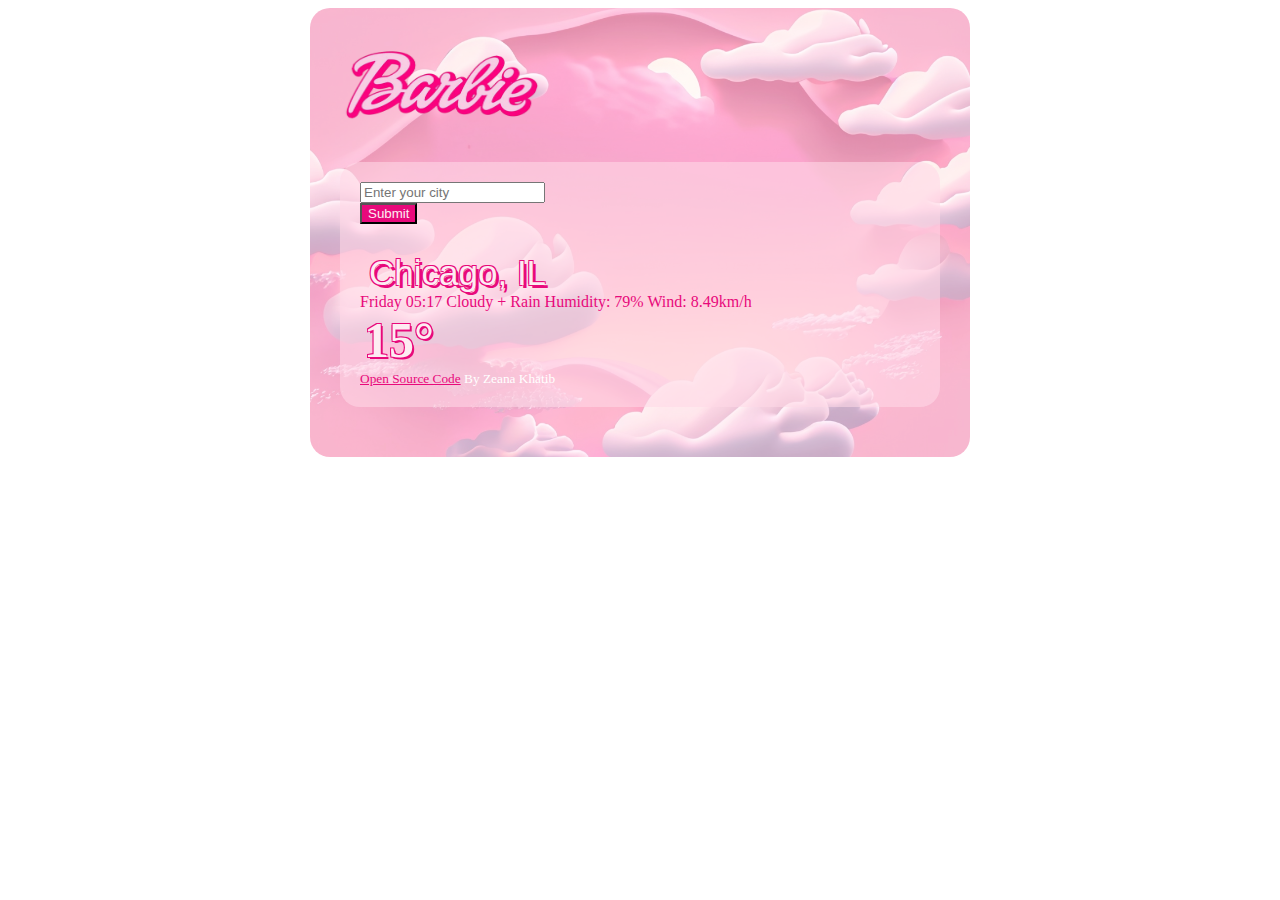
==== index.html @ 5541f554 "changed stying" ====
<!DOCTYPE html>
<html lang="en">
  <head>
    <link
      href="https://cdn.jsdelivr.net/npm/bootstrap@5.3.0/dist/css/bootstrap.min.css"
      rel="stylesheet"
      integrity="sha384-9ndCyUaIbzAi2FUVXJi0CjmCapSmO7SnpJef0486qhLnuZ2cdeRhO02iuK6FUUVM"
      crossorigin="anonymous"
    />
    <meta charset="UTF-8" />
    <meta http-equiv="X-UA-Compatible" content="IE=edge" />
    <meta name="viewport" content="width=device-width, initial-scale=1.0" />
    <title>Document</title>
    <link rel="stylesheet" href="style.css" />
    <script src="https://cdn.jsdelivr.net/npm/axios@1.1.2/dist/axios.min.js"></script>
  </head>
  <body>
    <div class="container">
<img src="images/logo.png" alt="" id="logo">
      <div class="weather-app-wrapper">
        <div class="weather-app">
          <form id="search-form" class="mb-3">
            <div class="row">
              <div class="col-9">
                <label for="getCity" class="visually-hidden"></label>
                <input
                  type="text"
                  class="form-control"
                  id="getCity"
                  placeholder="Enter your city"
                />
              </div>
              <div class="col-3">
                <button type="submit" class="btn btn-primary mb-3" style="background-color:  #e8097b; color:  #fdecf2;
">
                  Submit
                </button>
              </div>
            </div>
          </form>

          <div class="row">
            <div class="col-sm-6">
              <h1 id="city">Chicago, <span id="country"> IL</span></h1>
              <div id="city-info">
                <span id="date">Sunday 7:00am</span>
                <span id="description">Cloudy + Rain</span>
                <span id="humidity">Humidity: 79%</span>
                <span id="wind">Wind: 8.49km/h</span>
              </div>
            </div>

            <div class="col-6 d-flex justify-content-end">
    <img
      src=""
      alt=""
      id="icon"
  
    />
    <strong id="temperature">15°</strong>
</div>

          <div class="weather-forecast" id="forecast"></div>

        </div>
      </div>
         <small id="creds">
            <a href="https://github.com/Zeanakhatib/Weather-project-shecodes"
              style="color: rgb(232, 9, 123);">Open Source Code</a
            >
            By Zeana Khatib
          </small>
    </div>

    <script src="script.js"></script>
  </body>
</html>
---- style.css ----
.container {
  background-image: url("images/barbie.png");
  background-size: cover;
  background-position: center;
  max-width: 600px;
  padding: 30px;
  margin: 0 auto;

  border-radius: 20px;
}

#logo {
  width: 200px;
  height: 100px;
  margin: 0 auto;
  padding: 0;
}

h1 {
  color: #fdecf2;
  text-shadow: -1px -1px 0 #e8097b, 1px -1px 0 #e8097b, -1px 1px 0 #e8097b,
    3px 3px 0 #e8097b;
  font-family: Roboto, arial, sans-serif;
  font-size: 35px;
  font-weight: 400;
  padding-left: 9px;
  padding-top: 6px;
  padding-bottom: 0px;
  margin-bottom: 0;
}

#city-info {
  font-size: 16px;
  color: #e8097b;

  margin: 0;
  padding: 0;
}

#city-info span:first-letter {
  text-transform: capitalize;
}

.weather-app-wrapper {
  margin: 20px auto;
  background-color: rgba(255, 216, 230, 0.578);
  border-radius: 20px;
  padding: 20px;
}

.temp-icon-container {
  display: flex;
  align-items: center;
  gap: 10px;
  margin-right: 0px;
  margin-top: 0px;
}

#temperature {
  color: #fdecf2;
  text-shadow: -1px -1px 0 #e8097b, 1px -1px 0 #e8097b, -1px 1px 0 #e8097b,
    2px 2px 0 #e8097b;
  margin-right: 0px;
  margin-top: 0px;
  font-size: 50px;
}
#creds {
  color: white;
  margin-top: 30px;
}

#info-panel div {
  display: inline; /* Makes the elements display in line */
}

#info-panel h1 {
  display: block; /* Keeps the city on its own line */
}

#info-panel {
  background-color: #f5f5f5;
  padding: 10px;
  border-radius: 5px;
}
.col-6 {
  justify-content: flex-start;
}

#icon {
  width: max-content;
}
#forecast {
  color: #fdecf2;
  text-shadow: -1px -1px 0 #e8097b, 1px -1px 0 #e8097b, -1px 1px 0 #e8097b,
    2px 2px 0 #e8097b;
}
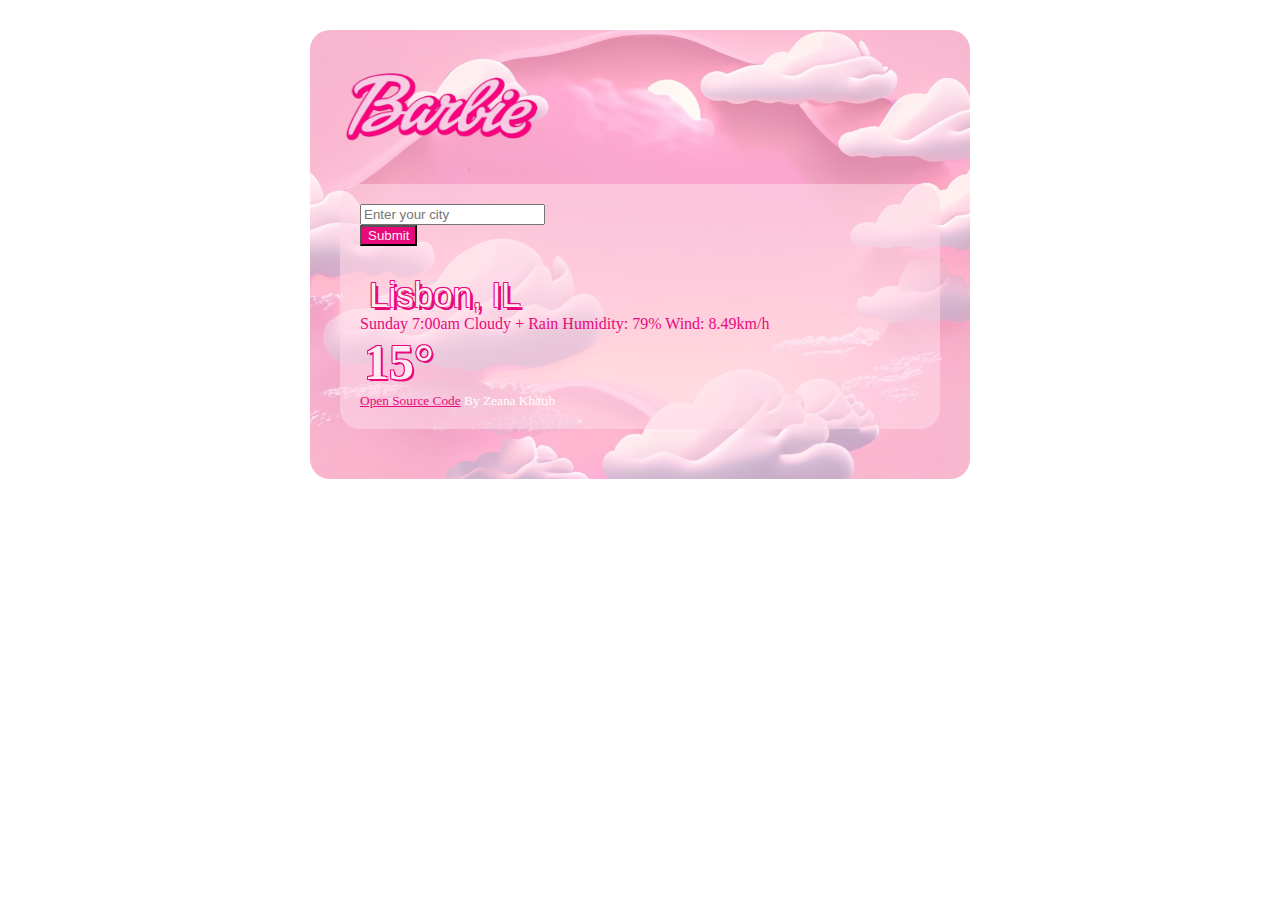
==== commit 65909f28: "changed city in h1" ====
--- a/index.html
+++ b/index.html
@@ -41,7 +41,7 @@
 
           <div class="row">
             <div class="col-sm-6">
-              <h1 id="city">Chicago, <span id="country"> IL</span></h1>
+              <h1 id="city">Lisbon, <span id="country"> IL</span></h1>
               <div id="city-info">
                 <span id="date">Sunday 7:00am</span>
                 <span id="description">Cloudy + Rain</span>
--- a/style.css
+++ b/style.css
@@ -5,7 +5,7 @@
   max-width: 600px;
   padding: 30px;
   margin: 0 auto;
-
+  margin-top: 30px;
   border-radius: 20px;
 }
 
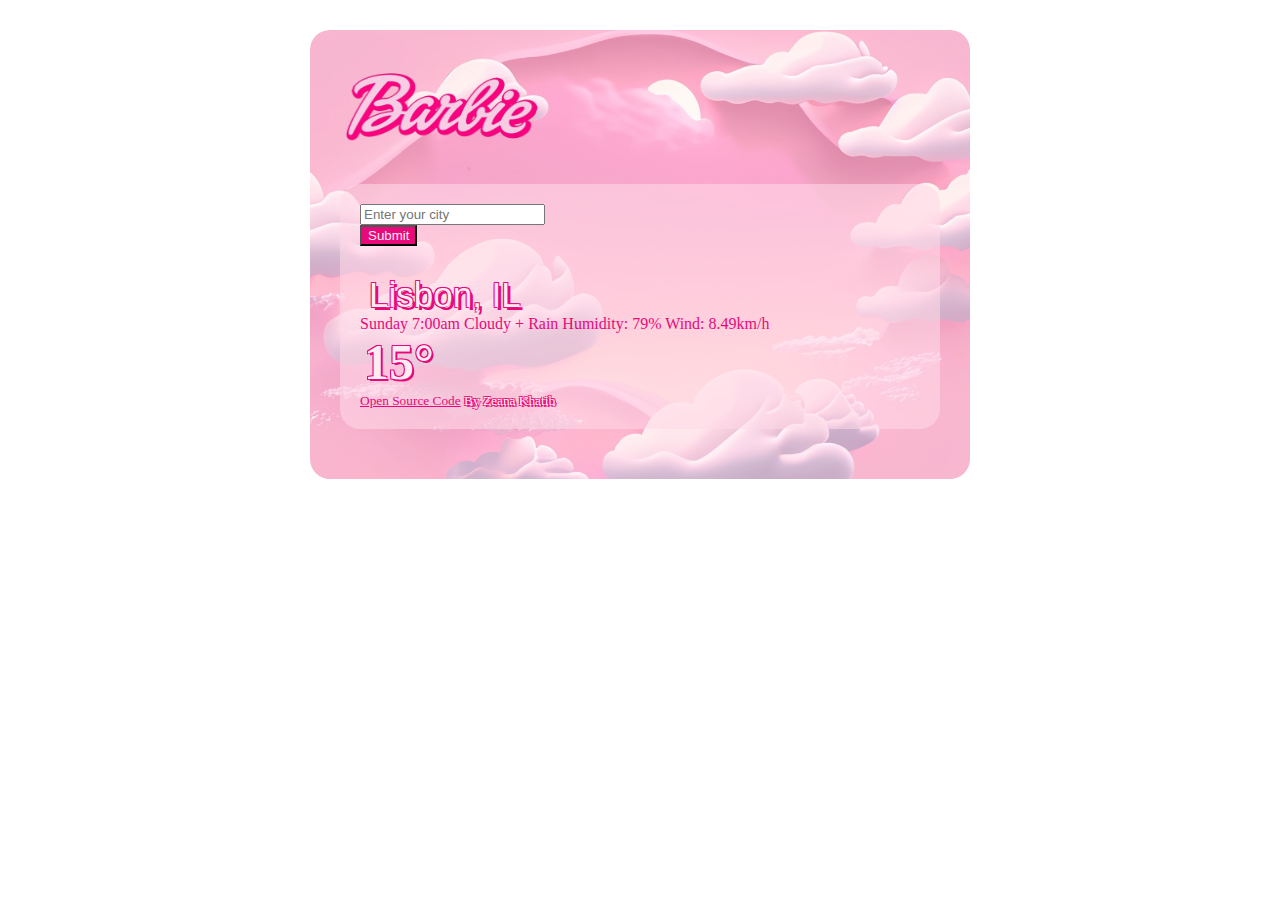
==== commit b2f855b6: "title change" ====
--- a/index.html
+++ b/index.html
@@ -10,9 +10,10 @@
     <meta charset="UTF-8" />
     <meta http-equiv="X-UA-Compatible" content="IE=edge" />
     <meta name="viewport" content="width=device-width, initial-scale=1.0" />
-    <title>Document</title>
+    <title>Barbie Weather App</title>
     <link rel="stylesheet" href="style.css" />
     <script src="https://cdn.jsdelivr.net/npm/axios@1.1.2/dist/axios.min.js"></script>
+    <link rel="icon" href="data:image/svg+xml,<svg xmlns=%22http://www.w3.org/2000/svg%22 viewBox=%220 0 100 100%22><text y=%22.9em%22 font-size=%2290%22>🩷</text></svg>"></link>
   </head>
   <body>
     <div class="container">
@@ -66,7 +67,7 @@
       </div>
          <small id="creds">
             <a href="https://github.com/Zeanakhatib/Weather-project-shecodes"
-              style="color: rgb(232, 9, 123);">Open Source Code</a
+              style="color: rgb(232, 9, 123); text-shadow: none;">Open Source Code</a 
             >
             By Zeana Khatib
           </small>
--- a/style.css
+++ b/style.css
@@ -65,7 +65,9 @@
   font-size: 50px;
 }
 #creds {
-  color: white;
+  color: #fdecf2;
+  text-shadow: -1px -1px 0 #e8097b, 1px -1px 0 #e8097b, -1px 1px 0 #e8097b,
+    2px 2px 0 #e8097b;
   margin-top: 30px;
 }
 
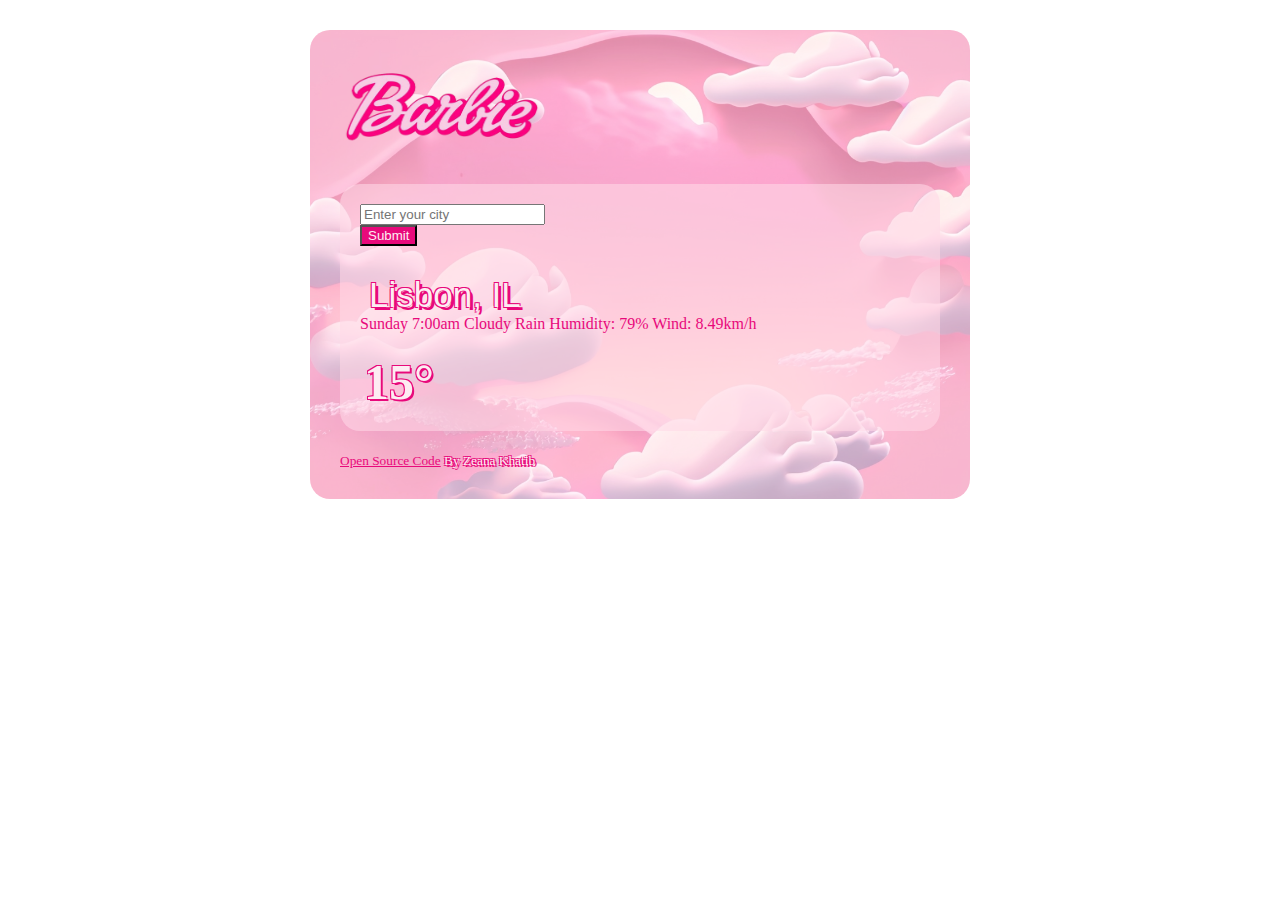
==== commit 5fcf1298: "moved creds down" ====
--- a/index.html
+++ b/index.html
@@ -12,12 +12,15 @@
     <meta name="viewport" content="width=device-width, initial-scale=1.0" />
     <title>Barbie Weather App</title>
     <link rel="stylesheet" href="style.css" />
+    <link rel="icon" type="image/png" href="images/icon.png" />
+<link rel="icon" type="image/png" sizes="16x16" href="images/icon.png" />
+<link rel="icon" type="image/png" sizes="32x32" href="images/icon.png"/>
+<link rel="apple-touch-icon" sizes="180x180" href="images/icon.png" />
     <script src="https://cdn.jsdelivr.net/npm/axios@1.1.2/dist/axios.min.js"></script>
-    <link rel="icon" href="data:image/svg+xml,<svg xmlns=%22http://www.w3.org/2000/svg%22 viewBox=%220 0 100 100%22><text y=%22.9em%22 font-size=%2290%22>🩷</text></svg>"></link>
   </head>
   <body>
     <div class="container">
-<img src="images/logo.png" alt="" id="logo">
+      <img src="images/logo.png" alt="" id="logo" />
       <div class="weather-app-wrapper">
         <div class="weather-app">
           <form id="search-form" class="mb-3">
@@ -32,8 +35,11 @@
                 />
               </div>
               <div class="col-3">
-                <button type="submit" class="btn btn-primary mb-3" style="background-color:  #e8097b; color:  #fdecf2;
-">
+                <button
+                  type="submit"
+                  class="btn btn-primary mb-3"
+                  style="background-color: #e8097b; color: #fdecf2"
+                >
                   Submit
                 </button>
               </div>
@@ -45,34 +51,31 @@
               <h1 id="city">Lisbon, <span id="country"> IL</span></h1>
               <div id="city-info">
                 <span id="date">Sunday 7:00am</span>
-                <span id="description">Cloudy + Rain</span>
+                <span id="description">Cloudy Rain</span>
                 <span id="humidity">Humidity: 79%</span>
                 <span id="wind">Wind: 8.49km/h</span>
               </div>
             </div>
 
             <div class="col-6 d-flex justify-content-end">
-    <img
-      src=""
-      alt=""
-      id="icon"
-  
-    />
-    <strong id="temperature">15°</strong>
-</div>
+              <img src="" alt="" id="icon" />
+              <strong id="temperature">15°</strong>
+            </div>
 
-          <div class="weather-forecast" id="forecast"></div>
-
+            <div class="weather-forecast" id="forecast"></div>
+      
         </div>
+       
       </div>
-         <small id="creds">
-            <a href="https://github.com/Zeanakhatib/Weather-project-shecodes"
-              style="color: rgb(232, 9, 123); text-shadow: none;">Open Source Code</a 
-            >
-            By Zeana Khatib
-          </small>
     </div>
-
+    <small id="creds">
+          <a
+            href="https://github.com/Zeanakhatib/Weather-project-shecodes"
+            style="color: rgb(232, 9, 123); text-shadow: none"
+            >Open Source Code</a
+          >
+          By Zeana Khatib
+        </small>
     <script src="script.js"></script>
   </body>
 </html>
--- a/style.css
+++ b/style.css
@@ -34,7 +34,8 @@
   color: #e8097b;
 
   margin: 0;
-  padding: 0;
+
+  padding-bottom: 20px;
 }
 
 #city-info span:first-letter {
@@ -92,7 +93,6 @@
   width: max-content;
 }
 #forecast {
-  color: #fdecf2;
-  text-shadow: -1px -1px 0 #e8097b, 1px -1px 0 #e8097b, -1px 1px 0 #e8097b,
-    2px 2px 0 #e8097b;
+  color: #e8097b;
+  font-weight: 600;
 }
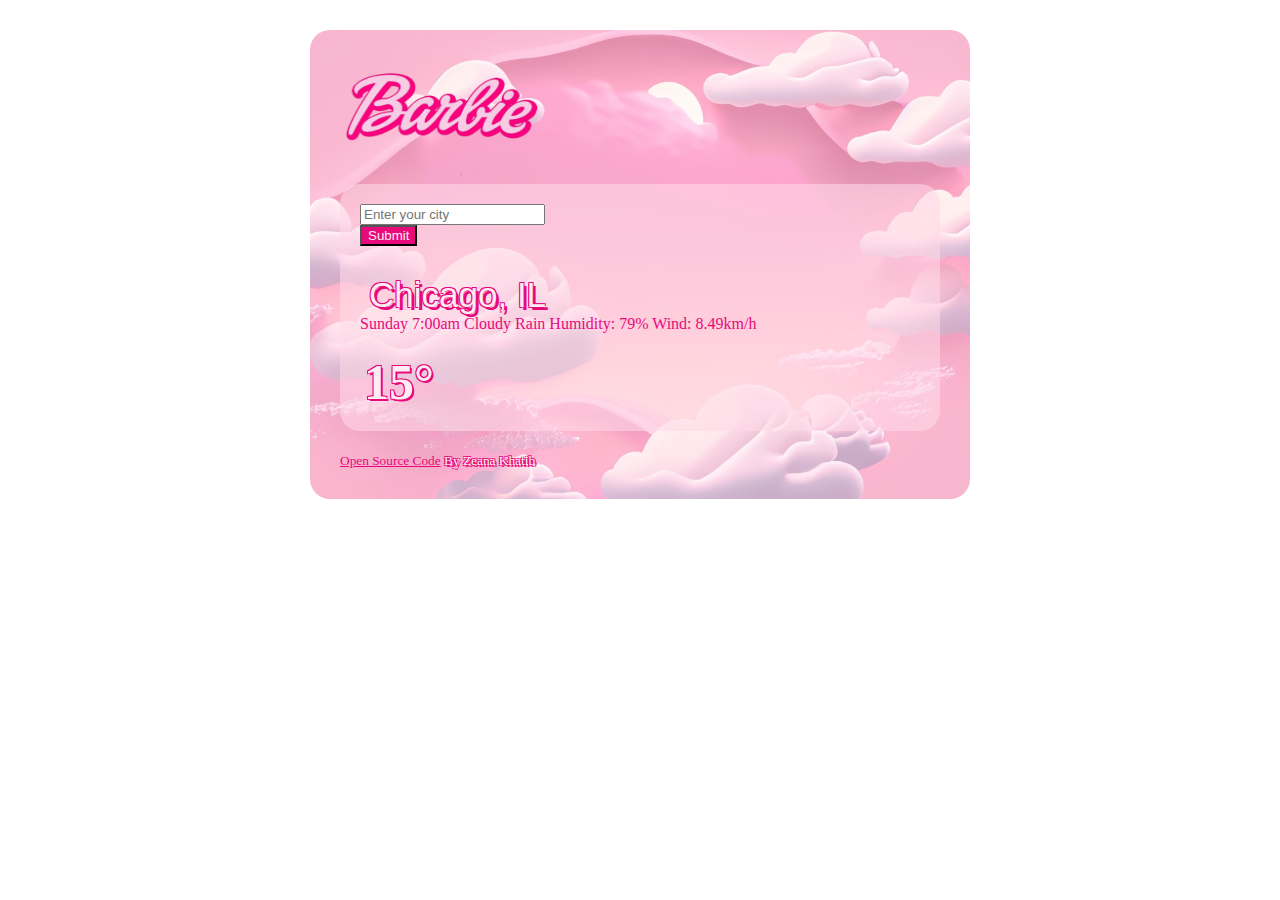
==== commit fdb4188b: "current location function call" ====
--- a/index.html
+++ b/index.html
@@ -48,7 +48,7 @@
 
           <div class="row">
             <div class="col-sm-6">
-              <h1 id="city">Lisbon, <span id="country"> IL</span></h1>
+              <h1 id="city"> Chicago, <span id="country"> IL</span></h1>
               <div id="city-info">
                 <span id="date">Sunday 7:00am</span>
                 <span id="description">Cloudy Rain</span>
--- a/style.css
+++ b/style.css
@@ -22,7 +22,7 @@
     3px 3px 0 #e8097b;
   font-family: Roboto, arial, sans-serif;
   font-size: 35px;
-  font-weight: 400;
+  font-weight: 500;
   padding-left: 9px;
   padding-top: 6px;
   padding-bottom: 0px;
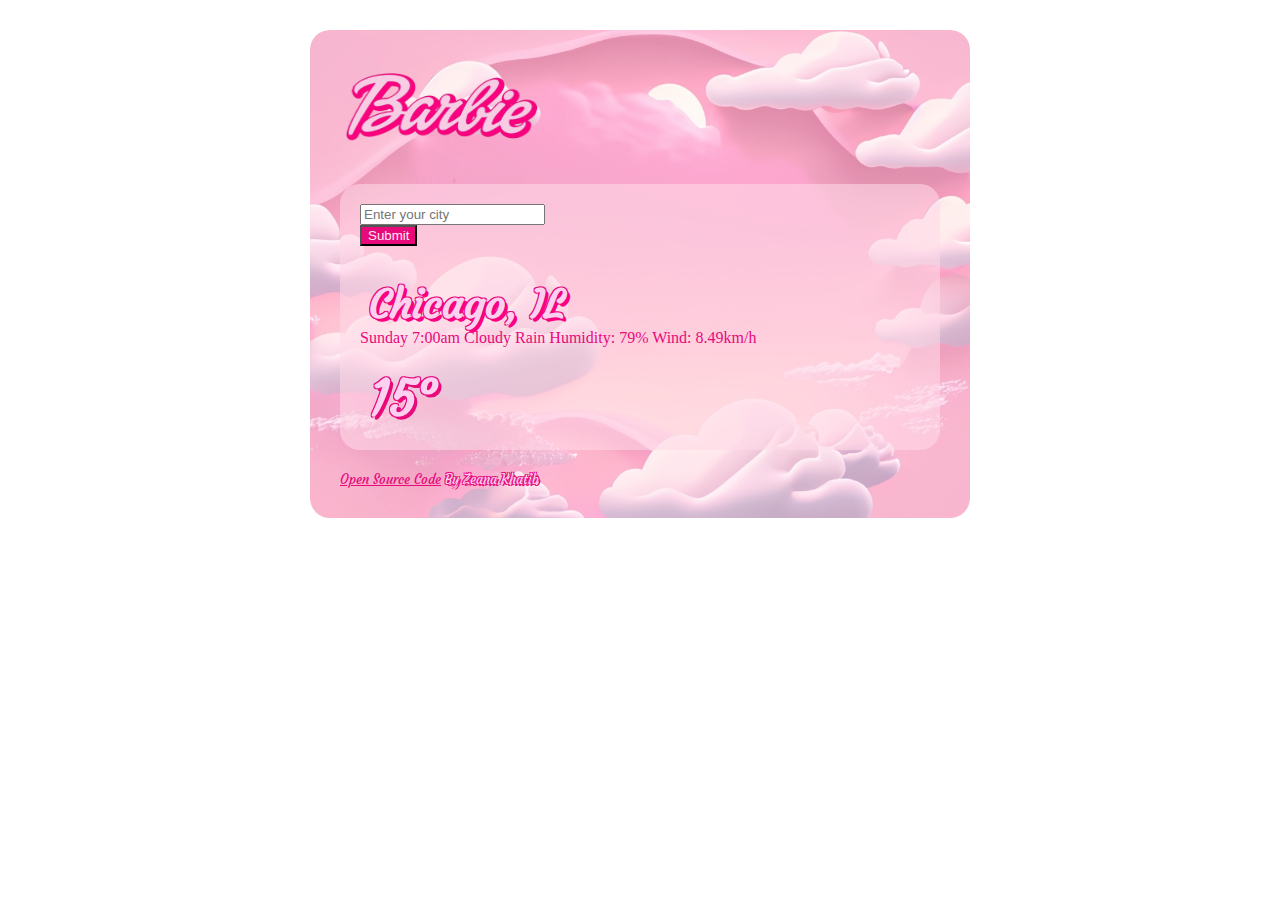
==== commit 3ce569d8: "styling" ====
--- a/index.html
+++ b/index.html
@@ -7,6 +7,11 @@
       integrity="sha384-9ndCyUaIbzAi2FUVXJi0CjmCapSmO7SnpJef0486qhLnuZ2cdeRhO02iuK6FUUVM"
       crossorigin="anonymous"
     />
+    <link rel="preconnect" href="https://fonts.googleapis.com">
+<link rel="preconnect" href="https://fonts.gstatic.com" crossorigin>
+<link rel="preconnect" href="https://fonts.googleapis.com">
+<link rel="preconnect" href="https://fonts.gstatic.com" crossorigin>
+<link href="https://fonts.googleapis.com/css2?family=Courgette&family=Lilita+One&display=swap" rel="stylesheet">
     <meta charset="UTF-8" />
     <meta http-equiv="X-UA-Compatible" content="IE=edge" />
     <meta name="viewport" content="width=device-width, initial-scale=1.0" />
--- a/style.css
+++ b/style.css
@@ -17,12 +17,12 @@
 }
 
 h1 {
-  color: #fdecf2;
+  color: #fcd0ef;
   text-shadow: -1px -1px 0 #e8097b, 1px -1px 0 #e8097b, -1px 1px 0 #e8097b,
-    3px 3px 0 #e8097b;
-  font-family: Roboto, arial, sans-serif;
-  font-size: 35px;
-  font-weight: 500;
+    3px 3px 0 #fe0082;
+  font-family: "Courgette", arial, sans-serif;
+  font-size: 40px;
+  font-weight: 600;
   padding-left: 9px;
   padding-top: 6px;
   padding-bottom: 0px;
@@ -52,24 +52,29 @@
 .temp-icon-container {
   display: flex;
   align-items: center;
-  gap: 10px;
+  gap: 5px;
   margin-right: 0px;
   margin-top: 0px;
+  padding-left: 5px;
 }
 
 #temperature {
-  color: #fdecf2;
+  color: #fcd0ef;
   text-shadow: -1px -1px 0 #e8097b, 1px -1px 0 #e8097b, -1px 1px 0 #e8097b,
-    2px 2px 0 #e8097b;
+    3px 3px 0 #e8097b;
   margin-right: 0px;
   margin-top: 0px;
   font-size: 50px;
+  font-family: "Courgette", arial, sans-serif;
+  padding-bottom: 20px;
 }
+
 #creds {
-  color: #fdecf2;
+  color: #fcd0ef;
   text-shadow: -1px -1px 0 #e8097b, 1px -1px 0 #e8097b, -1px 1px 0 #e8097b,
     2px 2px 0 #e8097b;
   margin-top: 30px;
+  font-family: "Courgette", arial, sans-serif;
 }
 
 #info-panel div {
@@ -91,6 +96,10 @@
 
 #icon {
   width: max-content;
+  padding-bottom: 20px;
+  padding-left: 5px;
+  padding-top: 0px;
+  margin-top: 0px;
 }
 #forecast {
   color: #e8097b;
